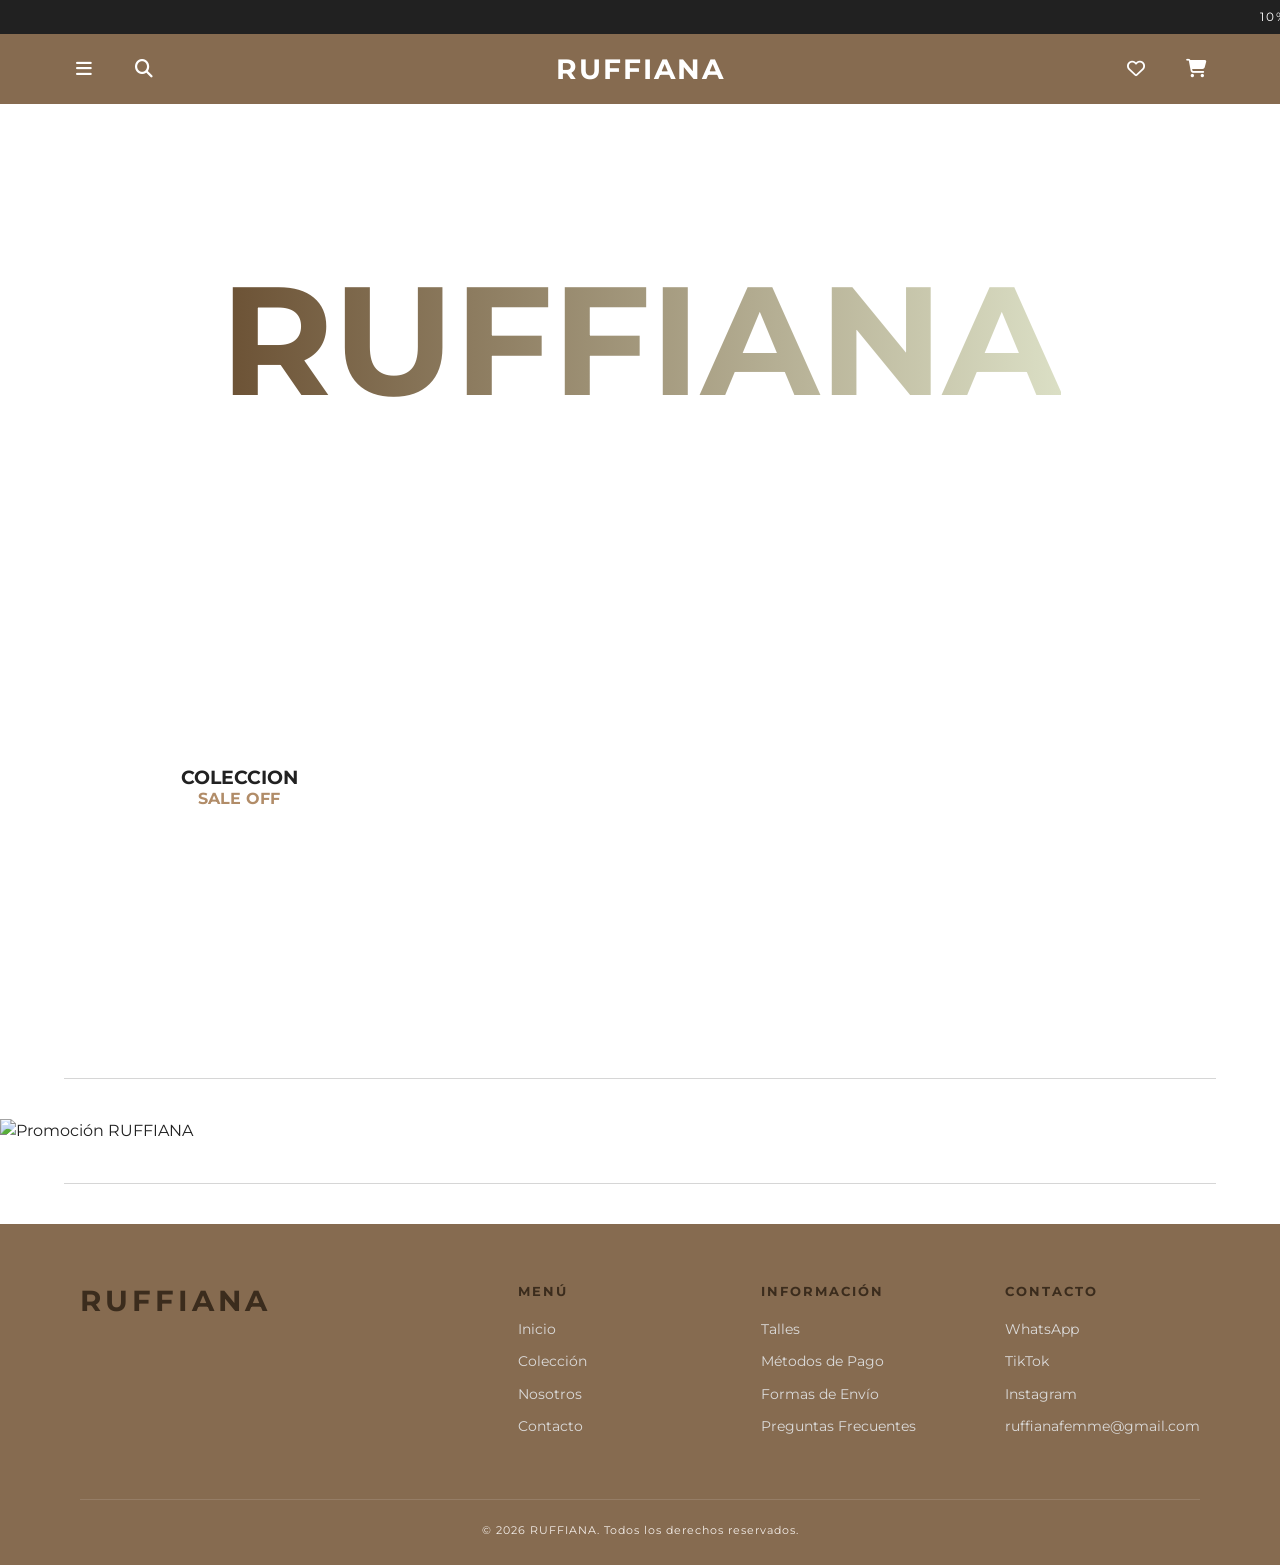
==== index.html @ beee1174 "Actualizacion 24/08" ====
<!DOCTYPE html>
<html lang="es">

<head>

    <meta charset="UTF-8">

    <meta
        name="viewport"
        content="width=device-width, initial-scale=1.0"
    >

    <meta
        name="description"
        content="RUFFIANA BOUTIQUE - Descubrí nuestra colección de ropa y accesorios de moda. ¡Explorá nuestras últimas tendencias!"
    >

    <title>RUFFIANA</title>


    <!-- Google Fonts -->
    <link rel="preconnect" href="https://fonts.googleapis.com">
    <link rel="preconnect" href="https://fonts.gstatic.com" crossorigin>

    <link
        href="https://fonts.googleapis.com/css2?family=Montserrat:wght@400;500;600;700&display=swap"
        rel="stylesheet"
    >


    <!-- Font Awesome -->
    <link
        rel="stylesheet"
        href="https://cdnjs.cloudflare.com/ajax/libs/font-awesome/6.5.0/css/all.min.css"
    >


    <!-- CSS -->
    <link rel="stylesheet" href="./css/style.css">
    <link rel="stylesheet" href="./css/header.css">
    <link rel="stylesheet" href="./css/hero.css">
    <link rel="stylesheet" href="./css/products.css">
    <link rel="stylesheet" href="./css/footer.css">
    <link rel="stylesheet" href="./css/responsive.css">

</head>


<body>


    <!-- =====================================================
    HEADER
    ====================================================== -->

    <header class="header">


        <!-- Barra de anuncio -->

        <div class="adbar">

            <p>
                10% OFF EN TRANSFERENCIA //
                ENVÍO GRATIS A TODO EL PAÍS EN COMPRAS
                SUPERIORES A $120.000 //
            </p>

        </div>


        <!-- Navegación -->

        <nav class="navbar">

            <div class="nav-items-container">


                <!-- Navegación izquierda -->

                <div class="nav-left">

                    <button
                        type="button"
                        id="hamburger-icon"
                        aria-label="Abrir menú"
                        aria-expanded="false"
                        aria-controls="mobile-navigation"
                    >
                        <i class="fa-solid fa-bars"></i>
                    </button>


                    <button
                        type="button"
                        class="search-button"
                        aria-label="Buscar"
                    >
                        <i class="fa-solid fa-magnifying-glass"></i>
                    </button>

                </div>


                <!-- Logo -->

                <a
                    href="./index.html"
                    class="nav-logo"
                    aria-label="RUFFIANA - Inicio"
                >
                    RUFFIANA
                </a>


                <!-- Navegación derecha -->

                <div class="nav-right">

                    <button
                        type="button"
                        class="favorites-button"
                        aria-label="Favoritos"
                    >
                        <i class="fa-regular fa-heart"></i>
                    </button>


                    <button
                        type="button"
                        aria-label="Carrito"
                    >
                        <i class="fa-solid fa-cart-shopping"></i>
                    </button>

                </div>

            </div>


            <!-- Menú mobile -->

            <div
                class="mobile-nav"
                id="mobile-nav"
            >

                <ul class="mobile-nav-list">

                    <li>
                        <a href="./index.html">
                            INICIO
                        </a>
                    </li>

                    <li>
                        <a href="./pages/coleccion.html">
                            COLECCIÓN
                        </a>
                    </li>

                    <li>
                        <a href="./pages/nosotros.html">
                            NOSOTROS
                        </a>
                    </li>

                    <li>
                        <a href="./pages/contacto.html">
                            CONTACTO
                        </a>
                    </li>

                </ul>

            </div>

        </nav>

    </header>



    <!-- =====================================================
    CONTENIDO PRINCIPAL
    ====================================================== -->

    <main>


        <!-- HERO -->

        <section
            class="hero"
            aria-labelledby="hero-title"
        >

            <div class="hero-text">

                <h1 id="hero-title">
                    RUFFIANA
                </h1>

            </div>

        </section>



        <!-- =================================================
        CATEGORÍAS
        ================================================== -->

        <section
            class="products"
            aria-labelledby="products-title"
        >

            <div class="container">

                <div class="products-grid">


                    <!-- Sale -->

                    <article class="category category-sale">

                        <div class="category-content">

                            <h3>
                                COLECCION
                            </h3>

                            <h4>
                                SALE OFF
                            </h4>

                        </div>

                    </article>


                    <!-- Categoría -->

                    <a
                        href="./pages/coleccion.html"
                        class="category category-image category-sale-off1"
                        aria-label="Ver SALE OFF invierno"
                    >

                        <span class="sr-only">
                            Ver SALE OFF Invierno
                        </span>

                    </a>


                    <!-- Categoría -->

                    <a
                        href="./pages/coleccion.html"
                        class="category category-image category-sale-off2"
                        aria-label="Ver SALE OFF Camisas"
                    >

                        <span class="sr-only">
                            Ver SALE OFF Camisas
                        </span>

                    </a>


                </div>

            </div>

        </section>



        <!-- SEPARADOR -->

        <div class="separator"></div>



        <!-- BANNER -->

        <section
            class="xmayor"
            aria-label="Promoción"
        >

            <img
                src="https://www.cosmeticosalpormayor.com/cdn/shop/files/Banner_CAPM_PC_julio_2026_1.webp?v=1782934411&width=1920"
                alt="Promoción RUFFIANA"
            >

        </section>


        <!-- SEPARADOR -->

        <div class="separator"></div>


    </main>



    <!-- =====================================================
    FOOTER
    ====================================================== -->

    <footer class="footer">

        <div class="footer-content">


            <!-- Marca -->

            <div class="footer-brand">

                <h2>
                    RUFFIANA
                </h2>

            </div>


            <!-- Menú -->

            <nav
                class="footer-links"
                aria-label="Menú del footer"
            >

                <h3>
                    MENÚ
                </h3>

                <a href="./index.html">
                    Inicio
                </a>

                <a href="./pages/coleccion.html">
                    Colección
                </a>

                <a href="./pages/nosotros.html">
                    Nosotros
                </a>

                <a href="./pages/contacto.html">
                    Contacto
                </a>

            </nav>


            <!-- Información -->

            <nav
                class="footer-links"
                aria-label="Información"
            >

                <h3>
                    INFORMACIÓN
                </h3>

                <a href="./pages/talles.html">
                    Talles
                </a>

                <a href="./pages/metodos-de-pago.html">
                    Métodos de Pago
                </a>

                <a href="./pages/formas-de-envio.html">
                    Formas de Envío
                </a>

                <a href="./pages/preguntas-frecuentes.html">
                    Preguntas Frecuentes
                </a>

            </nav>


            <!-- Contacto -->

            <div class="footer-contact">

                <h3>
                    CONTACTO
                </h3>

                <a href="https://wa.me/1234567890">
                    WhatsApp
                </a>

                <a
                    href="https://www.tiktok.com/@ruffianaboutique"
                    target="_blank"
                    rel="noopener noreferrer"
                >
                    TikTok
                </a>

                <a
                    href="https://www.instagram.com/ruffiana.boutique/"
                    target="_blank"
                    rel="noopener noreferrer"
                >
                    Instagram
                </a>

                <a href="mailto:ruffianafemme@gmail.com">
                    ruffianafemme@gmail.com
                </a>

            </div>


        </div>


        <!-- Copyright -->

        <div class="footer-bottom">

            <p>
                © 2026 RUFFIANA. Todos los derechos reservados.
            </p>

        </div>

    </footer>



    <!-- =====================================================
    JAVASCRIPT
    ====================================================== -->

    <script src="./js/main.js"></script>
    <script src="./js/menu.js"></script>

</body>

</html>
---- css/style.css ----
/* =========================================================
estilos generales
========================================================= */


/* =========================================================
VARIABLES
========================================================= */

:root {
    /* colores */
    --color-accent: #b18c68;
    --color-dark: #212121;
    --color-white: #ffffff;
    --color-navbar: #866b50;
    
    /* tipografia */
    --title-font: 'Montserrat', sans-serif;

     /* layout */
    --max-width: 1200px;

    /* transiciones */
    --transition: 0.3s ease;
}


/* =========================
RESET
========================= */

* {
    margin: 0;
    padding: 0;
    box-sizing: border-box;
}


html {
    scroll-behavior: smooth;
}


body {
    font-family: var(--title-font);
    color: var(--color-dark);
    background-color: var(--color-white);
    line-height: 1.5;
}


img {
    display: block;
    max-width: 100%;
}


a {
    color: inherit;
    text-decoration: none;
}


button,
input,
select,
textarea {
    font: inherit;
}


button {
    cursor: pointer;
}


ul {
    list-style: none;
}


/* =========================
CONTAINER
========================= */

.container {
    width: min(90%, var(--max-width));
    margin: 0 auto;
}


/* =========================
TIPOGRAFÍA
========================= */

h1,
h2,
h3,
h4,
h5,
h6 {
    font-family: var(--title-font);
    line-height: 1.2;
}


p {
    line-height: 1.5;
}


/* =========================
UTILIDADES
========================= */

.text-center {
    text-align: center;
}


.sr-only {
    position: absolute;
    width: 1px;
    height: 1px;
    padding: 0;
    margin: -1px;
    overflow: hidden;
    clip: rect(0, 0, 0, 0);
    white-space: nowrap;
    border: 0;
}


/* =========================
SEPARADOR
========================= */

.separator {
    width: 100%;
    height: 1px;
    background-color: #e5e5e5;
}
---- css/header.css ----
/* =========================================================
header, barra de anuncio y navegación
========================================================= */


/* =========================================================
HEADER
========================================================= */

.header {
    width: 100%;
    background-color: var(--color-white);
}


/* =========================================================
BARRA DE ANUNCIO
========================================================= */

.adbar {
    width: 100%;
    padding: 8px 20px;

    background-color: var(--color-dark);
    color: var(--color-white);

    text-align: center;
    overflow: hidden;
}

.adbar p {

    margin:0;

    padding-left:100%;

    white-space:nowrap;

    font-family:var(--title-font);

    font-size:.75rem;

    letter-spacing:2px;

    text-transform:uppercase;

    animation:marquee 30s linear infinite;
}

@keyframes marquee{

    from{

        transform:translateX(0);

    }


    to{

        transform:translateX(-100%);

    }

}

/* =========================================================
NAVBAR
========================================================= */

.navbar {
    width: 100%;
    background-color: var(--color-navbar);
}


/* Contenedor principal */

.nav-items-container {
    width: min(90%, var(--max-width));
    height: 70px;
    margin: 0 auto;

    display: flex;
    align-items: center;
    justify-content: space-between;
}


/* =========================================================
NAV LEFT / NAV RIGHT
========================================================= */

.nav-left,
.nav-right {
    display: flex;
    align-items: center;
    gap: 20px;
}


/* =========================================================
BOTONES DEL NAV
========================================================= */

.nav-left button,
.nav-right button {
    width: 40px;
    height: 40px;

    display: flex;
    align-items: center;
    justify-content: center;

    border: none;
    background: transparent;

    color: var(--color-white);

    font-size: 18px;

    transition: var(--transition);
}


/* Hover */

.nav-left button:hover,
.nav-right button:hover {
    opacity: 0.7;
}


/* =========================================================
LOGO
========================================================= */

.nav-logo {
    color: var(--color-white);

    font-size: 28px;
    font-weight: 700;
    letter-spacing: 2px;

    transition: var(--transition);
}


.nav-logo:hover {
    opacity: 0.8;
}


/* =========================================================
MENU CELULAR
========================================================= */

.mobile-nav {
    display: none;

    width: 100%;

    background-color: var(--color-navbar);
}


.mobile-nav-list {
    display: flex;
    flex-direction: column;

    padding: 20px;
    gap: 20px;

    text-align: center;
}


.mobile-nav-list a {
    color: var(--color-white);

    font-size: 14px;
    font-weight: 600;
    letter-spacing: 1px;

    transition: var(--transition);
}


.mobile-nav-list a:hover {
    opacity: 0.7;
}


/* =========================================================
ESTADO ABIERTO DEL MENÚ
========================================================= */

.mobile-nav.active {
    display: block;
}


/* =========================================================
   CART
========================================================= */

.cart-button {
    position: relative;

    display: flex;

    align-items: center;
    justify-content: center;

    color: var(--color-white);

    text-decoration: none;

    cursor: pointer;
}


.cart-button i {
    font-size: 1.1rem;

    transition: color 0.3s ease;
}


.cart-button:hover i {
    color: var(--color-accent);
}


/* Contador */

.cart-count-badge {

    position: absolute;

    top: -9px;
    right: -10px;

    min-width: 18px;
    height: 18px;

    display: flex;

    align-items: center;
    justify-content: center;

    padding: 2px 5px;

    border-radius: 50%;

    background-color: var(--color-accent);

    color: var(--color-white);

    font-family: var(--title-font);

    font-size: 0.65rem;

    line-height: 1;

}
---- css/hero.css ----
/* =========================================================
portada
========================================================= */


/* =========================================================
HERO
========================================================= */

.hero {
    width: 100%;

    margin-top: 160px;
    margin-bottom: 180px;

    background-repeat: no-repeat;
    background-position: 80% center;
    background-size: cover;

    display: flex;
    justify-content: center;
    align-items: center;
}


/* =========================================================
CONTENIDO DEL HERO
========================================================= */

.hero-text {
    display: flex;
    justify-content: center;
    align-items: center;

    width: 100%;

    text-align: center;
}


/* =========================================================
RUFFIANA
========================================================= */

.hero h1 {
    margin: 0;

    font-family: var(--title-font);

    font-size: clamp(80px, 12vw, 220px);

    line-height: 1;

    text-transform: uppercase;

    background: linear-gradient(
        to right,
        #6b5134,
        #dbdfc5
    );

    background-clip: text;
    -webkit-background-clip: text;

    color: transparent;
    -webkit-text-fill-color: transparent;
}
---- css/products.css ----
/* =========================================================
Categorias
========================================================= */


/* =========================================================
SECCION PRODUCTS
========================================================= */

.products {
    margin-top: 100px;
    margin-bottom: 100px;

    padding: 40px 60px;
}


/* =========================================================
GRID DE CATEGORIAS
========================================================= */

.products-grid {
    display: grid;

    grid-template-columns: repeat(3, 1fr);

    gap: 20px;
}


/* =========================================================
CATEGORIAS
========================================================= */

.category {
    height: 300px;

    overflow: hidden;
}


/* =========================================================
CATEGORIA SALE
========================================================= */

.category-sale {
    display: flex;

    justify-content: center;
    align-items: center;

    text-align: center;
}


.category-sale h5 {
    margin: 0;

    font-family: var(--title-font);
}


.category-sale h4 {
    margin: 0;

    font-family: var(--title-font);

    color: var(--color-accent);
}


/* =========================================================
IMAGENES DE CATEGORIAS
========================================================= */

/*Google Sheets.*/

.category-image {
    background-size: cover;
    background-position: center;
    background-repeat: no-repeat;

    transition:
        transform 0.35s ease,
        box-shadow 0.35s ease;
}


/* sale off */

.category-sale-off1 {
    background-image: url("https://png.pngtree.com/png-clipart/20230921/original/pngtree-romantic-pink-sweater-christmas-watercolor-clipart-illustration-generative-ai-vector-png-image_12821641.png");
}

.category-sale-off2 {
    background-image: url("https://i5.walmartimages.com/asr/dae6bc66-b092-45fe-bb6e-120f6f27cbd9.715e347dc05e9bb8a158ecd00c30dfcd.jpeg?odnHeight=612&odnWidth=612&odnBg=FFFFFF");
}


/* =========================================================
MINI ZOOM
========================================================= */

.category-image:hover {
    transform: scale(1.03);

    /*
    box-shadow:
        0 15px 35px rgba(0, 0, 0, 0.15);
    */
}


/* =========================================================
SEPARADOR
========================================================= */

.separator {
    width: 90%;
    height: 1px;

    margin: 40px auto;

    background-color: #d6d6d6;
}


/* =========================================================
   PRODUCTOS
========================================================= */

.products-section {

    width: 90%;

    max-width: 1400px;

    margin: 100px auto;

}


.products-grid {

    display: grid;

    grid-template-columns:
        repeat(4, 1fr);

    gap: 25px;

}


/* TARJETA */

.product-card {

    display: flex;

    flex-direction: column;

}


/* IMAGEN */

.product-image {

    width: 100%;

    aspect-ratio: 3 / 4;

    overflow: hidden;

    background: #f5f5f5;

}


.product-image img {

    width: 100%;

    height: 100%;

    object-fit: cover;

    display: block;

    transition:
        transform .4s ease;

}


.product-card:hover
.product-image img {

    transform: scale(1.04);

}


/* INFORMACIÓN */

.product-info {

    padding-top: 15px;

}


.product-info h3 {

    margin: 0 0 8px;

    font-family:
        var(--title-font);

    font-size: .8rem;

    font-weight: 500;

    letter-spacing: 1px;

}


.product-price {

    margin: 0 0 10px;

    font-family:
        var(--title-font);

    font-size: .9rem;

}


.product-color,
.product-size {

    margin: 4px 0;

    font-size: .8rem;

    color: #777;

}


/* BOTÓN */

.add-to-cart {

    margin-top: 15px;

    padding: 12px 15px;

    border: none;

    background:
        var(--color-navbar);

    color:
        var(--color-white);

    font-family:
        var(--title-font);

    font-size: .65rem;

    letter-spacing: 1.5px;

    cursor: pointer;

    transition:
        background .3s ease;

}


.add-to-cart:hover {

    background:
        var(--color-accent);

}



/* coleccion */

.add-to-cart.disabled {
    background-color: #d3d3d3;
    border-color: #d3d3d3;
    color: #777;
    cursor: not-allowed;
    opacity: 1;
}

.add-to-cart.disabled::after {
    display: none;
}
---- css/footer.css ----
/* =========================================================
footer
========================================================= */


/* =========================================================
FOOTER
========================================================= */

.footer {
    background-color: var(--color-navbar);

    padding: 60px 80px 25px;

    color: #f3ede8;
}


/* =========================================================
CONTENIDO
========================================================= */

.footer-content {
    display: grid;

    grid-template-columns: 2fr 1fr 1fr 1fr;

    gap: 50px;
}


/* =========================================================
RUFFIANA
========================================================= */

.footer-brand h2 {
    margin: 0 0 20px;

    color: #3b2c1d;

    font-family: var(--title-font);

    font-size: 1.8rem;

    letter-spacing: 4px;
}


/* =========================================================
TÍTULOS DE SECCIONES
========================================================= */

.footer-links h3,
.footer-contact h3 {
    margin: 0 0 20px;

    color: #3b2c1d;

    font-family: var(--title-font);

    font-size: 0.8rem;

    letter-spacing: 2px;
}


/* =========================================================
PÁRRAFOS
========================================================= */

.footer p {
    margin: 0;

    font-size: 0.85rem;

    line-height: 1.8;
}


/* =========================================================
LINKS
========================================================= */

.footer-links {
    display: flex;

    flex-direction: column;
}


.footer-links a {
    margin-bottom: 12px;

    color: #dbdad9;

    font-size: 0.85rem;

    text-decoration: none;

    transition: var(--transition);
}


.footer-links a:hover {
    color: var(--color-accent);
}


/* =========================================================
CONTACTO
========================================================= */

.footer-contact {
    display: flex;

    flex-direction: column;
}


.footer-contact a {
    margin-bottom: 12px;

    color: #dbdad9;

    font-size: 0.85rem;

    text-decoration: none;

    transition: var(--transition);
}


.footer-contact a:hover {
    color: var(--color-accent);
}


/* =========================================================
PARTE INFERIOR
========================================================= */

.footer-bottom {
    margin-top: 50px;

    padding-top: 20px;

    border-top: 1px solid rgba(233, 227, 227, 0.15);

    text-align: center;
}


.footer-bottom p {
    font-size: 0.7rem;

    letter-spacing: 1px;
}
---- css/responsive.css ----
/* =========================================================
responsive
========================================================= */


/* =========================================================
TABLET
========================================================= */

/* =========================================================
   TABLET
   Hasta 900px
========================================================= */

@media (max-width: 900px) {


    /* =====================================================
    HEADER
    ===================================================== */

    .nav-items-container {
        width: 92%;
    }


    /* =====================================================
    HERO
    ===================================================== */

    .hero {
        margin-top: 120px;
        margin-bottom: 140px;
    }


    .hero h1 {
        font-size: clamp(70px, 12vw, 150px);
    }


    /* =====================================================
    PRODUCTS
    ===================================================== */

    .products {
        padding: 30px;
    }


    .products-grid {
        grid-template-columns: repeat(3, 1fr);

        gap: 15px;
    }


    .category {
        height: 250px;
    }


    /* =====================================================
    FOOTER
    ===================================================== */

    .footer {
        padding: 50px 40px 25px;
    }


    .footer-content {
        grid-template-columns: repeat(4, 1fr);

        gap: 40px;
    }

}

/* =========================================================
CELULAR
========================================================= */

@media (max-width: 600px) {


    /* =====================================================
    HEADER
    ===================================================== */


    .nav-left .search-button,
    .nav-right .favorites-button {
        display: none;
    }

    .adbar {
        padding: 7px 10px;
    }


    .adbar p {
        font-size: 10px;
        white-space: nowrap;
    }


    .nav-items-container {
        height: 60px;
    }


    .nav-left,
    .nav-right {
        gap: 8px;
    }


    .nav-left button,
    .nav-right button {
        width: 35px;
        height: 35px;

        font-size: 16px;
    }


    .nav-logo {
        font-size: 22px;
        letter-spacing: 1.5px;
    }


    /* =====================================================
    HERO
    ===================================================== */

    .hero {
        margin-top: 90px;
        margin-bottom: 100px;
    }


    .hero h1 {
        font-size: clamp(55px, 18vw, 100px);
        letter-spacing: 4px;
    }


    /* =====================================================
    PRODUCTS
    ===================================================== */

    .products {
        margin-top: 60px;
        margin-bottom: 60px;

        padding: 30px 20px;
    }


    .products-grid {
        grid-template-columns: 1fr;

        gap: 15px;
    }


    .category {
    height: 300px;
    }

    .category-image {
    background-size: contain;
    background-color: var(--color-white);
    }


    /* =====================================================
    FOOTER
    ===================================================== */

    .footer {
        padding: 50px 25px 20px;
    }


    .footer-content {
        grid-template-columns: 1fr;

        gap: 35px;

        text-align: center;
    }


    .footer-links,
    .footer-contact {
        align-items: center;
    }


    .footer-brand h2 {
        font-size: 1.5rem;
    }


    .footer-bottom {
        margin-top: 35px;
    }

}


/* =========================================================
CELULAR
========================================================= */

@media (max-width: 400px) {

    .nav-left .search-button,
    .nav-right .favorites-button {
        display: none;
    }

    .hero h1 {
        font-size: 55px;
    }


    .products {
        padding: 25px 15px;
    }


    .category {
        height: 220px;
    }


    .footer {
        padding-left: 20px;
        padding-right: 20px;
    }

}


@media (max-width: 900px) {

    .products-grid {

        grid-template-columns:
            repeat(2, 1fr);

        gap: 20px;

    }

}


@media (max-width: 600px) {

    .products-section {

        width: 92%;

        margin: 70px auto;

    }


    .products-grid {

        grid-template-columns:
            repeat(2, 1fr);

        gap: 15px;

    }


    .product-info h3 {

        font-size: .7rem;

    }


    .add-to-cart {

        width: 100%;

        padding: 11px 8px;

    }

}
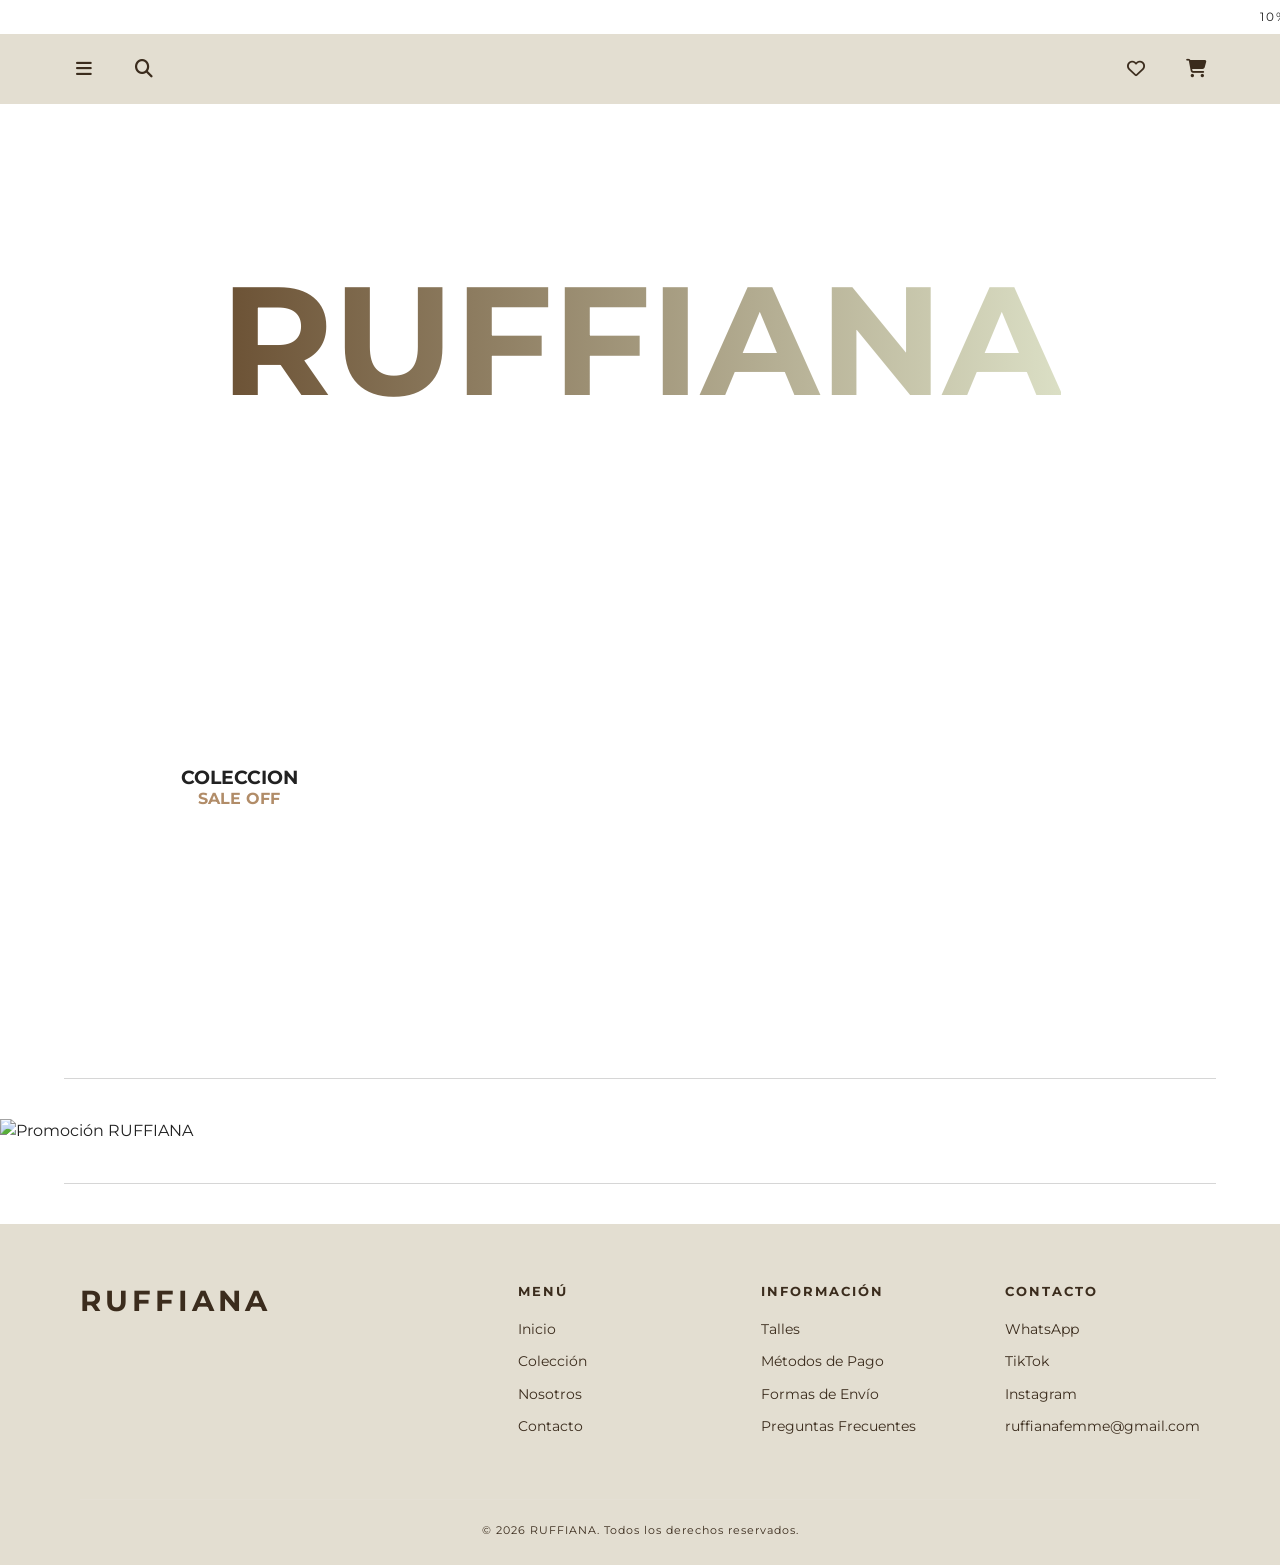
==== commit 37eaf74b: "Actualización 31/8" ====
--- a/index.html
+++ b/index.html
@@ -37,16 +37,14 @@
 
     <!-- CSS -->
     <link rel="stylesheet" href="./css/style.css">
-    <link rel="stylesheet" href="./css/header.css">
     <link rel="stylesheet" href="./css/hero.css">
     <link rel="stylesheet" href="./css/products.css">
-    <link rel="stylesheet" href="./css/footer.css">
     <link rel="stylesheet" href="./css/responsive.css">
 
 </head>
 
 
-<body>
+<body class="home">
 
 
     <!-- =====================================================
@@ -268,6 +266,21 @@
                         </span>
 
                     </a>
+    
+                    <!-- Categoría -->
+
+                    <a
+                        href="./pages/coleccion.html"
+                        class="category category-image category-sale-off3"
+                        aria-label="Ver SALE OFF Pantalones"
+                    >
+
+                        <span class="sr-only">
+                            Ver SALE OFF Pantalones
+                        </span>
+
+                    </a>
+
 
 
                 </div>
@@ -372,12 +385,11 @@
                 <a href="./pages/talles.html">
                     Talles
                 </a>
-
-                <a href="./pages/metodos-de-pago.html">
+                <a href="./pages/preguntas-frecuentes.html?faq=pago">
                     Métodos de Pago
                 </a>
 
-                <a href="./pages/formas-de-envio.html">
+                <a href="./pages/preguntas-frecuentes.html?faq=envio">
                     Formas de Envío
                 </a>
 
@@ -440,12 +452,14 @@
 
 
 
-    <!-- =====================================================
-    JAVASCRIPT
-    ====================================================== -->
-
-    <script src="./js/main.js"></script>
+    <!-- ================= SCRIPTS ================= -->
     <script src="./js/menu.js"></script>
+    <script src="./js/cart.js"></script>
+    <script src="./js/productos.js"></script>
+    <script src="./js/buscador.js"></script>
+    <script src="./js/productos.js"></script>
+    <script src="./js/coleccion.js"></script>
+
 
 </body>
 
--- a/css/style.css
+++ b/css/style.css
@@ -1,3 +1,13 @@
+/* =========================================================
+IMPORTAR FOOTER Y HEADER
+========================================================= */
+@import url("header.css");
+@import url("footer.css");
+
+
+@import url('https://fonts.googleapis.com/css2?family=Montserrat:ital,wght@0,100..900;1,100..900&display=swap');
+
+
 /* =========================================================
 estilos generales
 ========================================================= */
@@ -12,7 +22,9 @@
     --color-accent: #b18c68;
     --color-dark: #212121;
     --color-white: #ffffff;
-    --color-navbar: #866b50;
+    --color-navbar: #3b2c1d;
+    --color-letter:#3b2c1d;
+    --color-backnav:#E3DED1;
     
     /* tipografia */
     --title-font: 'Montserrat', sans-serif;
@@ -140,4 +152,3 @@
     height: 1px;
     background-color: #e5e5e5;
 }
-
--- a/css/products.css
+++ b/css/products.css
@@ -95,6 +95,11 @@
 .category-sale-off2 {
     background-image: url("https://i5.walmartimages.com/asr/dae6bc66-b092-45fe-bb6e-120f6f27cbd9.715e347dc05e9bb8a158ecd00c30dfcd.jpeg?odnHeight=612&odnWidth=612&odnBg=FFFFFF");
 }
+
+.category-sale-off3 {
+    background-image: url("https://static.vecteezy.com/system/resources/previews/068/200/994/non_2x/beige-high-waisted-wide-leg-pants-pleated-front-stylish-trousers-women-fashion-free-png.png");
+}
+
 
 
 /* =========================================================
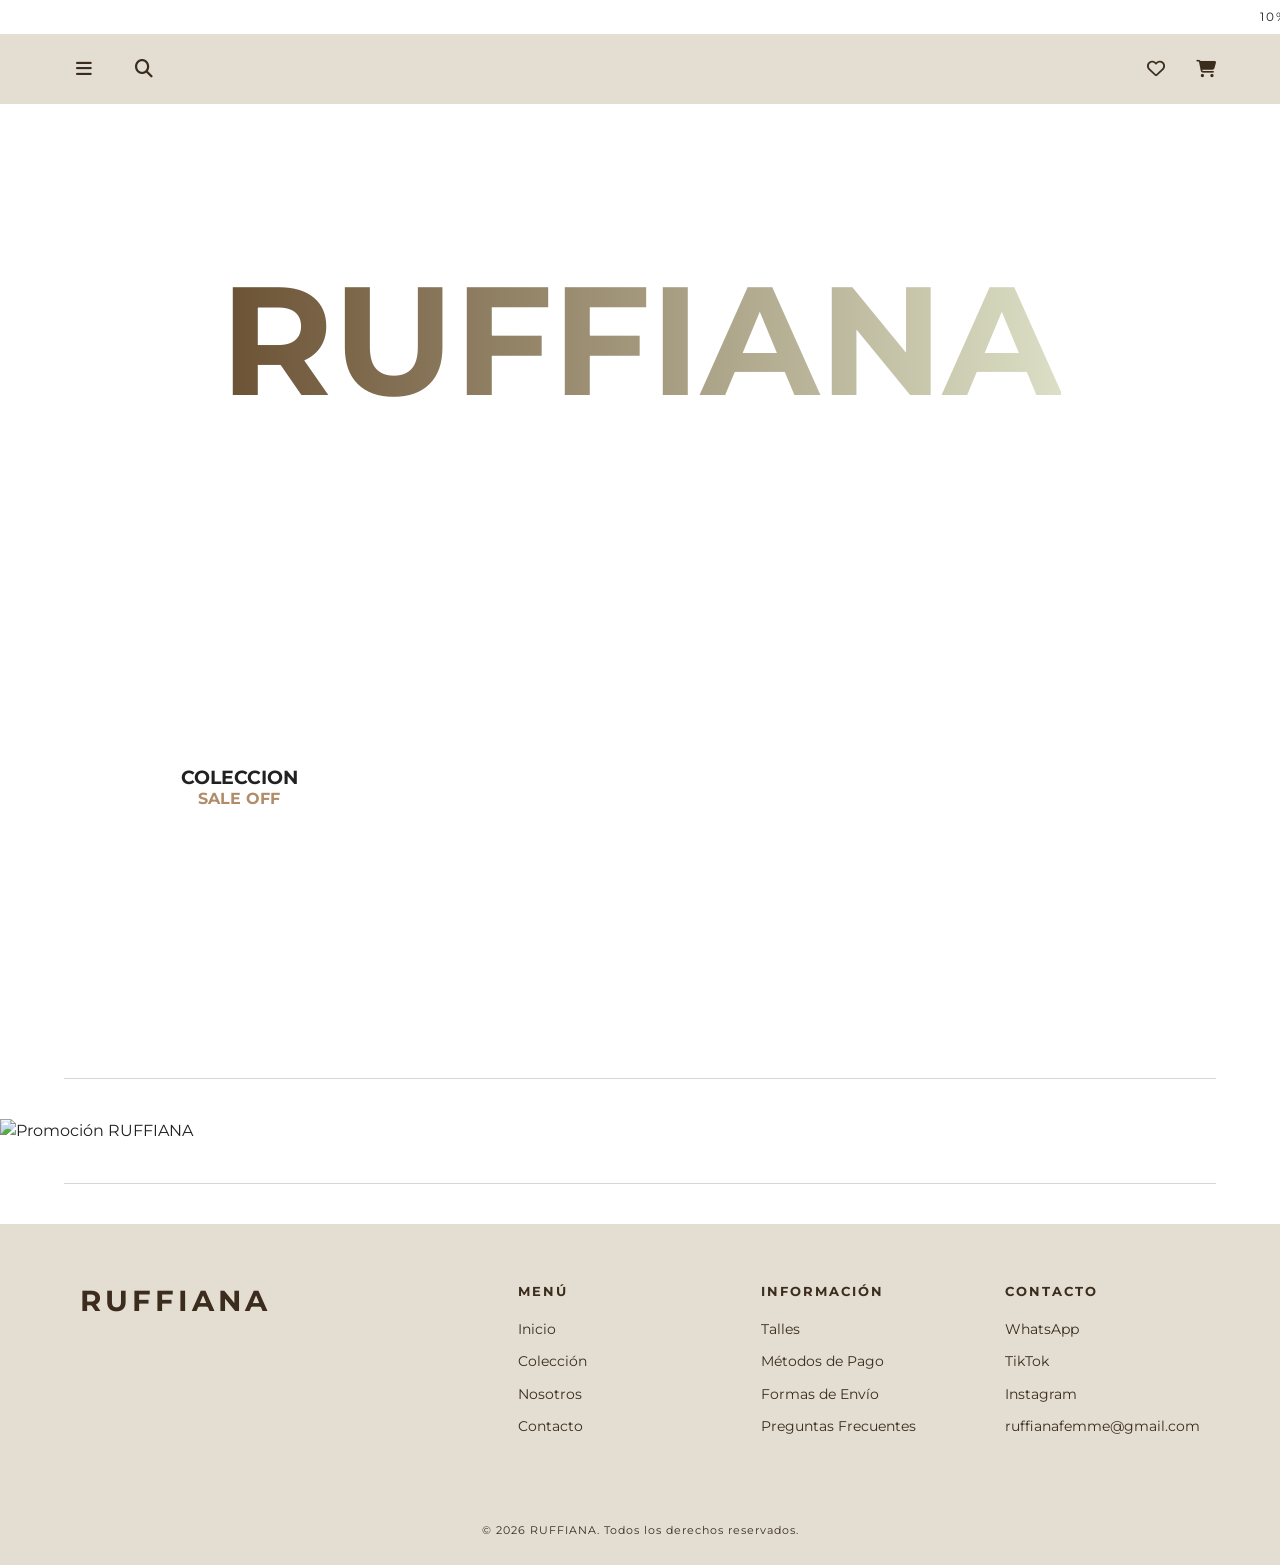
==== commit d21e8d91: "Actualización 5/9" ====
--- a/index.html
+++ b/index.html
@@ -124,12 +124,13 @@
                     </button>
 
 
-                    <button
-                        type="button"
-                        aria-label="Carrito"
-                    >
-                        <i class="fa-solid fa-cart-shopping"></i>
-                    </button>
+                <a
+                    href="./carrito.html"
+                    class="cart-button"
+                    aria-label="Carrito"
+                >
+                    <i class="fa-solid fa-cart-shopping"></i>
+                </a>
 
                 </div>
 
@@ -408,7 +409,7 @@
                     CONTACTO
                 </h3>
 
-                <a href="https://wa.me/1234567890">
+                <a href="https://wa.me/5491165557412">
                     WhatsApp
                 </a>
 
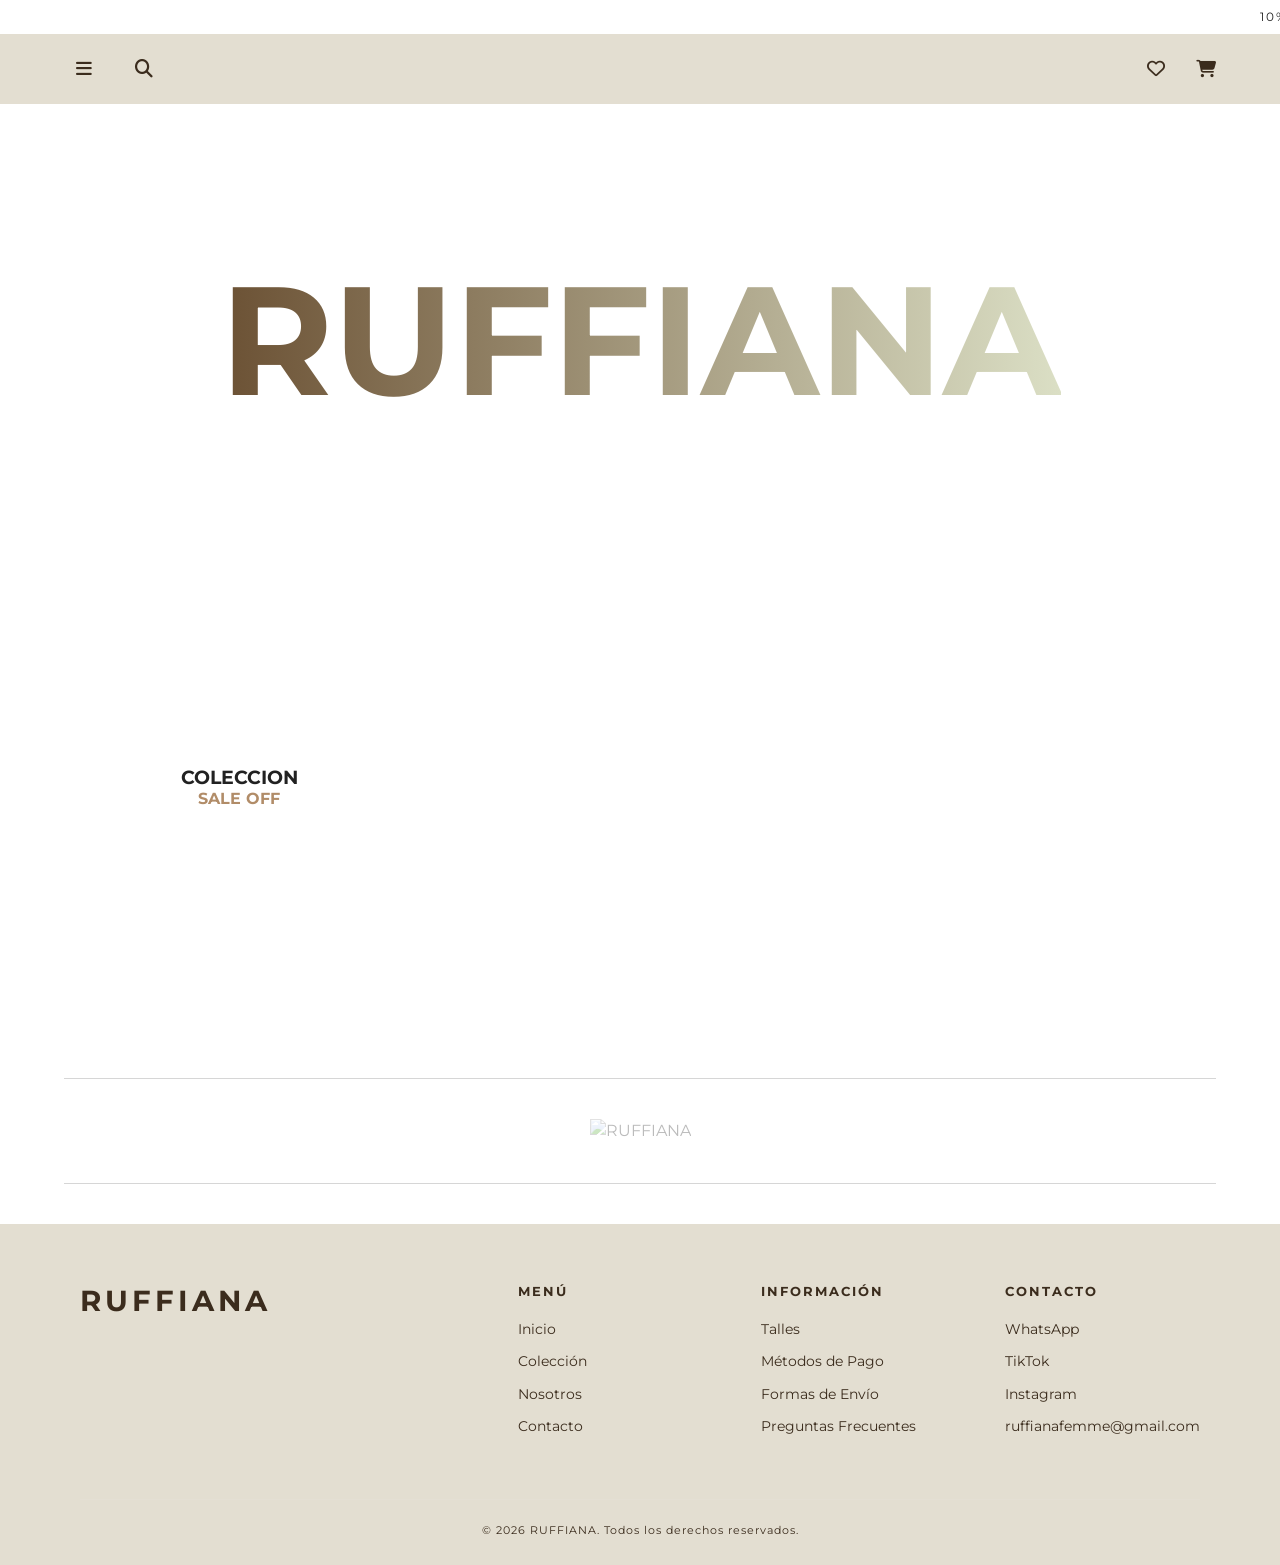
==== commit e94c09f2: "Actualizacion 16/9" ====
--- a/index.html
+++ b/index.html
@@ -16,6 +16,7 @@
     >
 
     <title>RUFFIANA</title>
+    <link rel="icon" type="logo" href="https://media.discordapp.net/attachments/1369088341806682162/1549955371035267073/perfil3.png?ex=6aac93ed&is=6aab426d&hm=20d282a0bd9e2254ed91b00e723239c7509928349552ae250d4722e37c009782&=&format=webp&quality=lossless&width=768&height=679">
 
 
     <!-- Google Fonts -->
@@ -125,7 +126,7 @@
 
 
                 <a
-                    href="./carrito.html"
+                    href="./pages/carrito.html"
                     class="cart-button"
                     aria-label="Carrito"
                 >
@@ -242,13 +243,13 @@
                     <!-- Categoría -->
 
                     <a
-                        href="./pages/coleccion.html"
+                        href="./pages/saleoff.html?categoria=SWEATERS"
                         class="category category-image category-sale-off1"
-                        aria-label="Ver SALE OFF invierno"
+                        aria-label="Ver SALE OFF sweaters"
                     >
 
                         <span class="sr-only">
-                            Ver SALE OFF Invierno
+                            Ver SALE OFF Sweaters
                         </span>
 
                     </a>
@@ -257,7 +258,7 @@
                     <!-- Categoría -->
 
                     <a
-                        href="./pages/coleccion.html"
+                        href="./pages/saleoff.html?categoria=CAMISAS"
                         class="category category-image category-sale-off2"
                         aria-label="Ver SALE OFF Camisas"
                     >
@@ -271,7 +272,7 @@
                     <!-- Categoría -->
 
                     <a
-                        href="./pages/coleccion.html"
+                        href="./pages/saleoff.html?categoria=PANTALONES"
                         class="category category-image category-sale-off3"
                         aria-label="Ver SALE OFF Pantalones"
                     >
@@ -301,13 +302,14 @@
         <!-- BANNER -->
 
         <section
-            class="xmayor"
+            class="banner-ruffiana"
             aria-label="Promoción"
         >
 
             <img
-                src="https://www.cosmeticosalpormayor.com/cdn/shop/files/Banner_CAPM_PC_julio_2026_1.webp?v=1782934411&width=1920"
-                alt="Promoción RUFFIANA"
+                class="img-ruffiana"
+                src="https://media.discordapp.net/attachments/1369088341806682162/1549952245553041428/AA.png?ex=6aac9104&is=6aab3f84&hm=48b1c351f696745d313f89b9cfeb1ed4c9efd39b330c623b144313e33e08c248&=&format=webp&quality=lossless&width=1280&height=427"
+                alt="RUFFIANA"
             >
 
         </section>
--- a/css/products.css
+++ b/css/products.css
@@ -89,17 +89,30 @@
 /* sale off */
 
 .category-sale-off1 {
-    background-image: url("https://png.pngtree.com/png-clipart/20230921/original/pngtree-romantic-pink-sweater-christmas-watercolor-clipart-illustration-generative-ai-vector-png-image_12821641.png");
+    background-image: url("https://www.pngall.com/wp-content/uploads/6/Sweater-PNG-Free-Image.png");
 }
 
 .category-sale-off2 {
-    background-image: url("https://i5.walmartimages.com/asr/dae6bc66-b092-45fe-bb6e-120f6f27cbd9.715e347dc05e9bb8a158ecd00c30dfcd.jpeg?odnHeight=612&odnWidth=612&odnBg=FFFFFF");
+    background-image: url("https://media.discordapp.net/attachments/1369088341806682162/1547408967108661299/8f6160f3-bdb6-453c-9e9b-d2e4579977cd-Photoroom.png?ex=6aa35067&is=6aa1fee7&hm=f64cabe3e09fdf19fce96ca3699aad688d3cfbda8b05b0050ee194e9607a85ab&=&format=webp&quality=lossless&width=583&height=768");
+    width: 110%;
 }
 
 .category-sale-off3 {
     background-image: url("https://static.vecteezy.com/system/resources/previews/068/200/994/non_2x/beige-high-waisted-wide-leg-pants-pleated-front-stylish-trousers-women-fashion-free-png.png");
-}
-
+    width: 130%;
+}
+
+
+/* banner */
+
+.banner-ruffiana{
+    width: 100%;
+    height: auto;
+    display: flex;
+    align-items: center;
+    justify-content: center;
+    opacity: 0.3;
+}
 
 
 /* =========================================================
@@ -308,4 +321,112 @@
 
 .add-to-cart.disabled::after {
     display: none;
-}+}
+
+
+/* sale off */
+
+/* =========================================================
+   SALE — PRECIOS
+========================================================= */
+
+.product-price-sale {
+    display: flex;
+    align-items: center;
+    gap: 10px;
+    margin: 5px 0 12px;
+}
+
+/* PRECIO ORIGINAL */
+
+.product-price-original {
+    margin: 0 !important;
+
+    color: #999 !important;
+
+    font-family: var(--title-font) !important;
+    font-size: 0.72rem !important;
+    font-weight: 400 !important;
+
+    text-decoration: line-through !important;
+    text-decoration-thickness: 1px !important;
+    text-decoration-color: #999 !important;
+}
+
+/* PRECIO SALE */
+
+.sale-price {
+    margin: 0 !important;
+
+    color: var(--color-accent) !important;
+
+    font-family: var(--title-font) !important;
+    font-size: 1.15rem !important;
+    font-weight: 700 !important;
+
+    line-height: 1;
+}
+
+/* PORCENTAJE */
+
+.sale-badge {
+    position: absolute;
+
+    top: 15px;
+    right: -8px;
+
+    z-index: 10;
+
+    padding: 8px 12px;
+
+    background: var(--color-accent);
+    color: var(--color-white);
+
+    font-family: var(--title-font);
+    font-size: 1rem;
+    font-weight: 700;
+    letter-spacing: 1px;
+
+    white-space: nowrap;
+}
+
+/* =========================================================
+   SALE — BADGE SUPERPUESTO
+========================================================= */
+
+.product-image {
+    position: relative;
+}
+
+.sale-badge {
+    position: absolute;
+
+    top: 15px;
+    left: -8px;
+
+    z-index: 10;
+
+    padding: 8px 12px;
+
+    background: var(--color-accent);
+    color: var(--color-white);
+
+    font-family: var(--title-font);
+    font-size: 1rem;
+    font-weight: 700;
+    letter-spacing: 1px;
+
+    white-space: nowrap;
+}
+
+.sale-discount {
+    display: inline-block;
+    padding: 4px 7px;
+    background: var(--color-accent);
+    color: var(--color-white);
+    font-family: var(--title-font);
+    font-size: 0.6rem;
+    font-weight: 700;
+    letter-spacing: 0.8px;
+    white-space: nowrap;
+}
